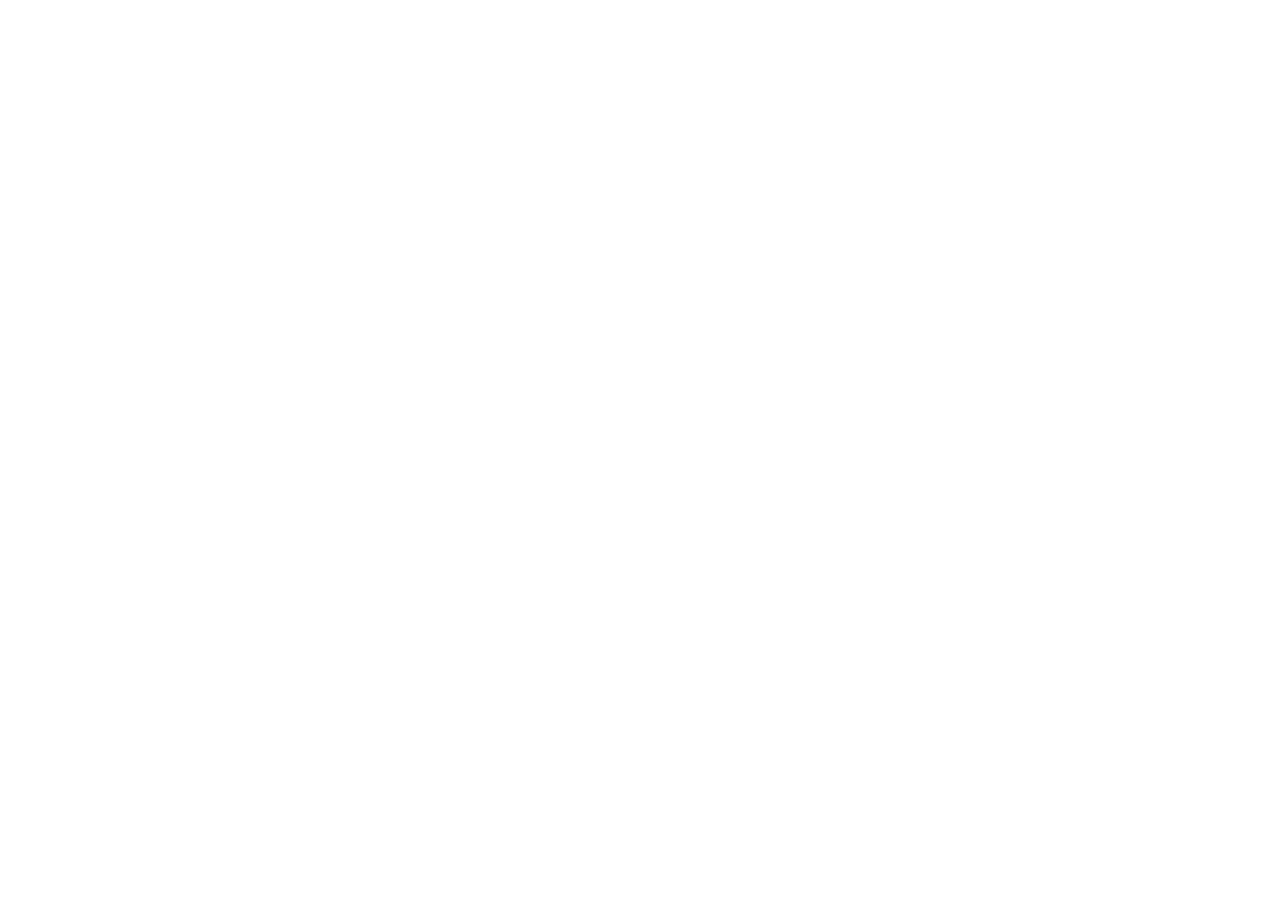
==== index.html @ ded1fb59 "." ====
<!DOCTYPE html>
<html lang="en">
<head>
    <meta charset="UTF-8">
    <meta name="viewport" content="width=device-width, initial-scale=1.0">
    <meta http-equiv="X-UA-Compatible" content="ie=edge">
    <title>Document</title>
    <link rel="stylesheet" href="https://maxcdn.bootstrapcdn.com/bootstrap/3.3.7/css/bootstrap.min.css">
    <script src="https://ajax.googleapis.com/ajax/libs/jquery/3.2.1/jquery.min.js"></script>
    <script src="https://maxcdn.bootstrapcdn.com/bootstrap/3.3.7/js/bootstrap.min.js"></script>
    <style>
        /* Remove the navbar's default margin-bottom and rounded borders */ 
        .navbar {
        margin-bottom: 0;
        border-radius: 0;
        }
        
        
        /* Set height of the grid so .sidenav can be 100% (adjust as needed) */
        .row.content {height: 450px}
        
        /* Set gray background color and 100% height */
        .sidenav {
        padding-top: 20px;
        background-color: #f1f1f1;
        height: 100%;
        }
        
        /* Set black background color, white text and some padding */
        footer {
        background-color: #555;
        color: white;
        padding: 15px;
        }
        
        /* On small screens, set height to 'auto' for sidenav and grid */
        @media screen and (max-width: 767px) {
        .sidenav {
            height: auto;
            padding: 15px;
        }
        .row.content {height:auto;} 
        }
    </style>
</head>

</head>

<body>
    
</body>

</html>
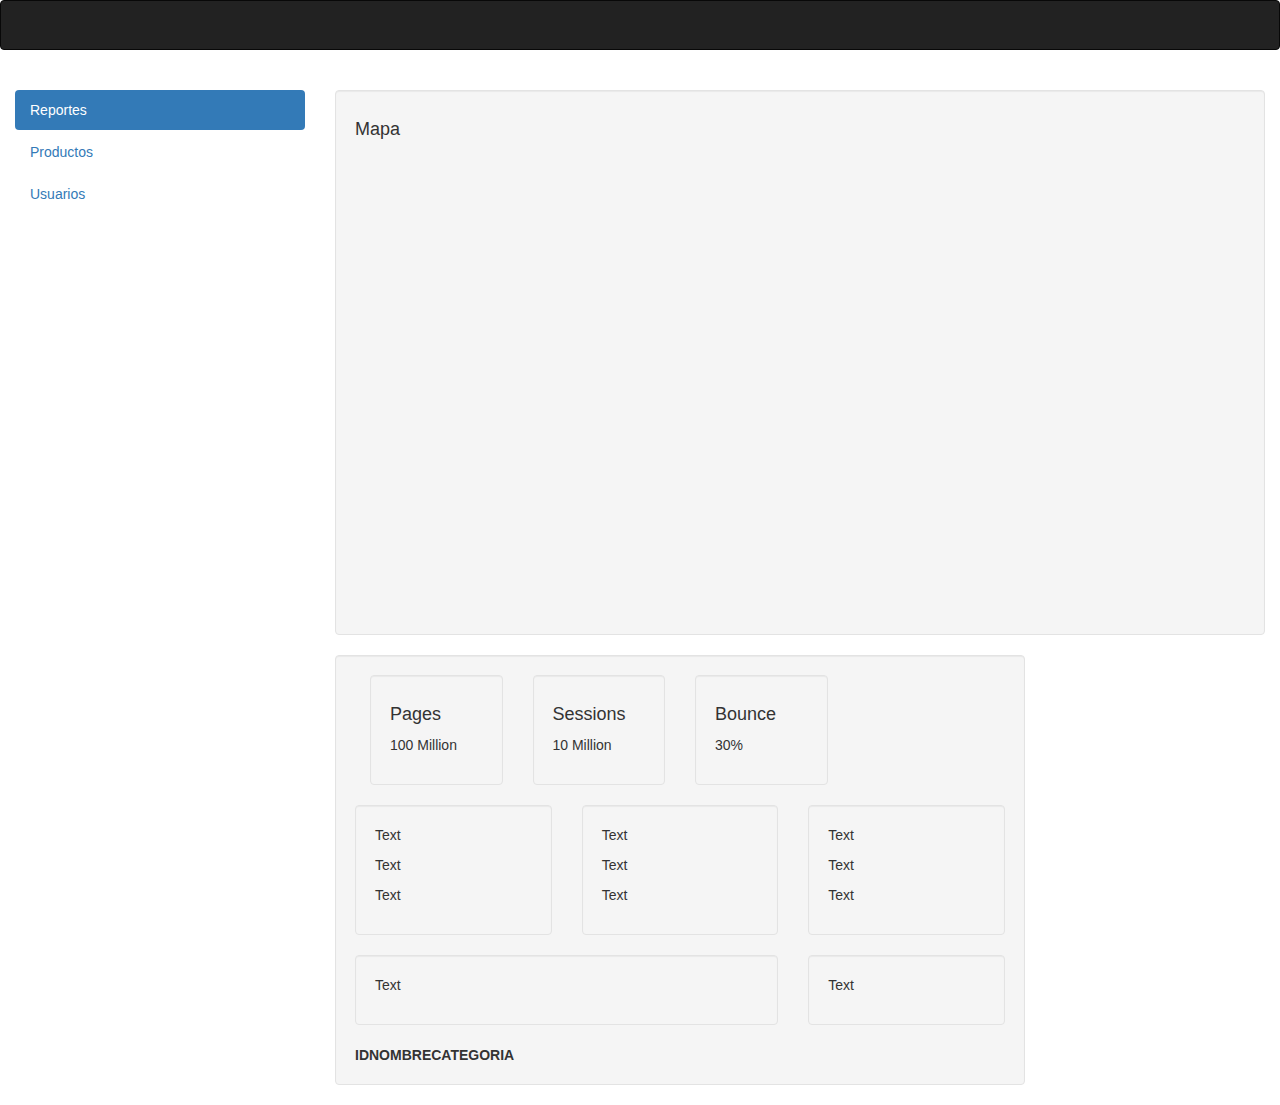
==== commit 6b9d7fd5: "estilo" ====
--- a/index.html
+++ b/index.html
@@ -8,45 +8,122 @@
     <link rel="stylesheet" href="https://maxcdn.bootstrapcdn.com/bootstrap/3.3.7/css/bootstrap.min.css">
     <script src="https://ajax.googleapis.com/ajax/libs/jquery/3.2.1/jquery.min.js"></script>
     <script src="https://maxcdn.bootstrapcdn.com/bootstrap/3.3.7/js/bootstrap.min.js"></script>
-    <style>
-        /* Remove the navbar's default margin-bottom and rounded borders */ 
-        .navbar {
-        margin-bottom: 0;
-        border-radius: 0;
-        }
-        
-        
-        /* Set height of the grid so .sidenav can be 100% (adjust as needed) */
-        .row.content {height: 450px}
-        
-        /* Set gray background color and 100% height */
-        .sidenav {
-        padding-top: 20px;
-        background-color: #f1f1f1;
-        height: 100%;
-        }
-        
-        /* Set black background color, white text and some padding */
-        footer {
-        background-color: #555;
-        color: white;
-        padding: 15px;
-        }
-        
-        /* On small screens, set height to 'auto' for sidenav and grid */
-        @media screen and (max-width: 767px) {
-        .sidenav {
-            height: auto;
-            padding: 15px;
-        }
-        .row.content {height:auto;} 
-        }
-    </style>
 </head>
 
 </head>
 
 <body>
+    <nav class="navbar navbar-inverse ">
+  <div class="container-fluid visible-xs">
+    <div class="navbar-header">
+      <button type="button" class="navbar-toggle" data-toggle="collapse" data-target="#myNavbar">
+        <span class="icon-bar"></span>
+        <span class="icon-bar"></span>
+        <span class="icon-bar"></span>                        
+      </button>
+      <a class="navbar-brand" href="#">reportes</a>
+    </div>
+    <div class="collapse navbar-collapse" id="myNavbar">
+      <ul class="nav navbar-nav">
+        <li class="active"><a href="#">Reportes</a></li>
+        <li><a href="#">Reportes</a></li>
+        <li><a href="#">Productos</a></li>
+        <li><a href="#">Usuarios</a></li>
+      </ul>
+    </div>
+  </div>
+</nav>
+
+<div class="container-fluid">
+  <div class="row content">
+    <div class="col-sm-3 sidenav hidden-xs">
+      <h2></h2>
+      <ul class="nav nav-pills nav-stacked">
+        <li class="active"><a href="#section1">Reportes</a></li>
+        <li><a href="#section2">Productos</a></li>
+        <li><a href="#section3">Usuarios</a></li>
+        <li><a href="#section3"></a></li>
+      </ul><br>
+    </div>
+    <br>
+    
+    <div class="col-sm-9">
+      <div class="well">
+        <h4>Mapa</h4>
+        <p><iframe src="https://www.google.com/maps/embed?pb=!1m14!1m8!1m3!1d13319.121377132813!2d-70.6038074!3d-33.4289706!3m2!1i1024!2i768!4f13.1!3m3!1m2!1s0x0%3A0x1b8a92ab14abf654!2sDesaf%C3%ADo+Latam!5e0!3m2!1ses!2scl!4v1494029599176" width="600" height="450" frameborder="0" style="border:0" allowfullscreen></iframe></p>
+      </div>
+      <div class="row">
+        <div class="col-sm-9">
+          <div class="well">
+            <table>
+                <tr>
+                <td><strong>ID</strong></td>
+                <td><strong>NOMBRE</strong></td>
+                <td><strong>CATEGORIA</strong></td>
+                </tr>
+ 
+
+                
+          </div>
+        </div>
+        <div class="col-sm-3">
+          <div class="well">
+            <h4>Pages</h4>
+            <p>100 Million</p> 
+          </div>
+        </div>
+        <div class="col-sm-3">
+          <div class="well">
+            <h4>Sessions</h4>
+            <p>10 Million</p> 
+          </div>
+        </div>
+        <div class="col-sm-3">
+          <div class="well">
+            <h4>Bounce</h4>
+            <p>30%</p> 
+          </div>
+        </div>
+      </div>
+      <div class="row">
+        <div class="col-sm-4">
+          <div class="well">
+            <p>Text</p> 
+            <p>Text</p> 
+            <p>Text</p> 
+          </div>
+        </div>
+        <div class="col-sm-4">
+          <div class="well">
+            <p>Text</p> 
+            <p>Text</p> 
+            <p>Text</p> 
+          </div>
+        </div>
+        <div class="col-sm-4">
+          <div class="well">
+            <p>Text</p> 
+            <p>Text</p> 
+            <p>Text</p> 
+          </div>
+        </div>
+      </div>
+      <div class="row">
+        <div class="col-sm-8">
+          <div class="well">
+            <p>Text</p> 
+          </div>
+        </div>
+        <div class="col-sm-4">
+          <div class="well">
+            <p>Text</p> 
+          </div>
+        </div>
+      </div>
+    </div>
+  </div>
+</div>
+
     
 </body>
 
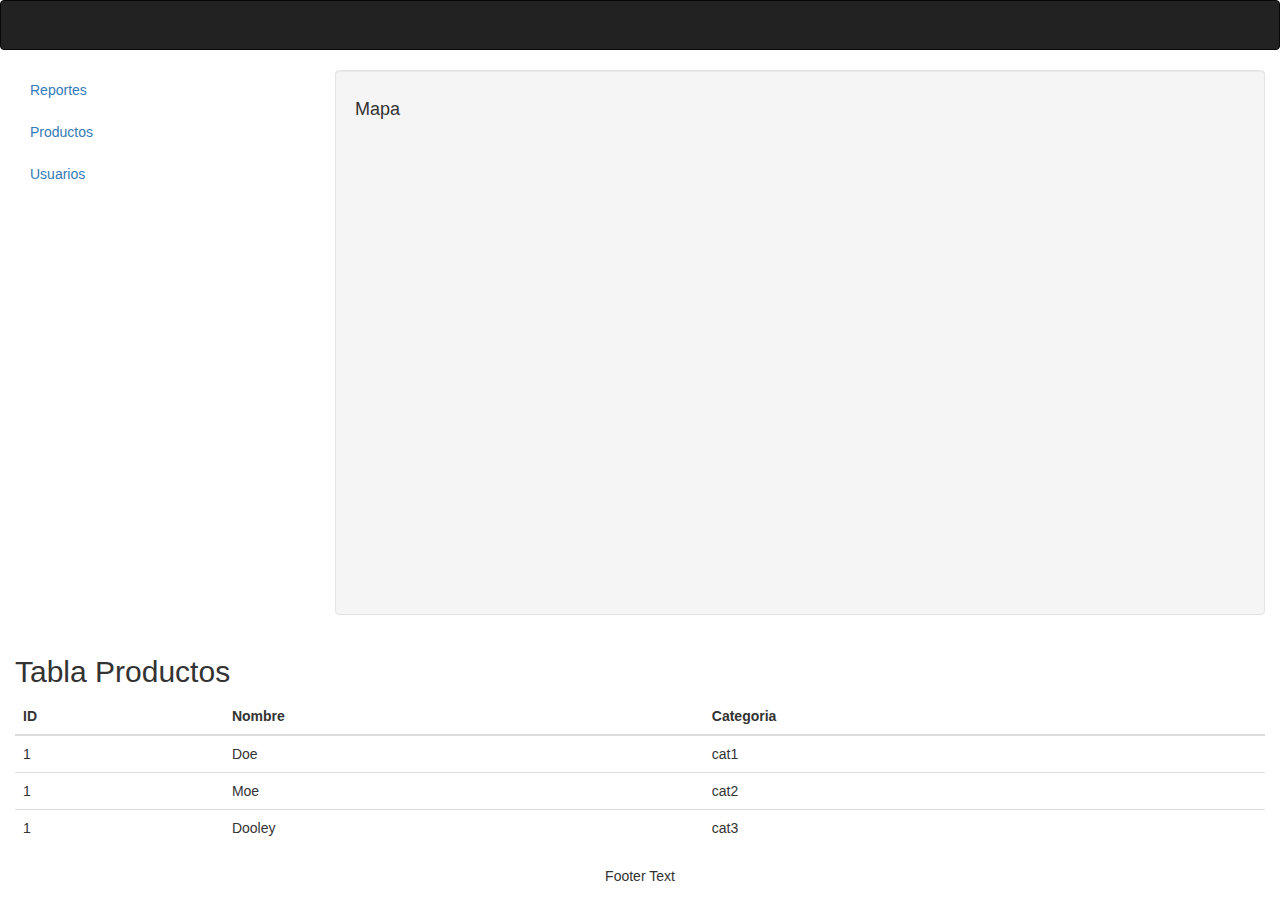
==== commit 3c7237b4: "tablet v1.3" ====
--- a/index.html
+++ b/index.html
@@ -13,7 +13,8 @@
 </head>
 
 <body>
-    <nav class="navbar navbar-inverse ">
+   
+<nav class="navbar navbar-inverse">
   <div class="container-fluid visible-xs">
     <div class="navbar-header">
       <button type="button" class="navbar-toggle" data-toggle="collapse" data-target="#myNavbar">
@@ -21,11 +22,10 @@
         <span class="icon-bar"></span>
         <span class="icon-bar"></span>                        
       </button>
-      <a class="navbar-brand" href="#">reportes</a>
+      <a class="navbar-brand" href="#">Logo</a>
     </div>
     <div class="collapse navbar-collapse" id="myNavbar">
       <ul class="nav navbar-nav">
-        <li class="active"><a href="#">Reportes</a></li>
         <li><a href="#">Reportes</a></li>
         <li><a href="#">Productos</a></li>
         <li><a href="#">Usuarios</a></li>
@@ -36,94 +36,67 @@
 
 <div class="container-fluid">
   <div class="row content">
-    <div class="col-sm-3 sidenav hidden-xs">
-      <h2></h2>
+    <div class="col-sm-3 sidenav hidden-xs hidden-sm">
       <ul class="nav nav-pills nav-stacked">
-        <li class="active"><a href="#section1">Reportes</a></li>
+        <li><a href="#section1">Reportes</a></li>
         <li><a href="#section2">Productos</a></li>
         <li><a href="#section3">Usuarios</a></li>
-        <li><a href="#section3"></a></li>
       </ul><br>
     </div>
-    <br>
-    
-    <div class="col-sm-9">
-      <div class="well">
-        <h4>Mapa</h4>
-        <p><iframe src="https://www.google.com/maps/embed?pb=!1m14!1m8!1m3!1d13319.121377132813!2d-70.6038074!3d-33.4289706!3m2!1i1024!2i768!4f13.1!3m3!1m2!1s0x0%3A0x1b8a92ab14abf654!2sDesaf%C3%ADo+Latam!5e0!3m2!1ses!2scl!4v1494029599176" width="600" height="450" frameborder="0" style="border:0" allowfullscreen></iframe></p>
-      </div>
-      <div class="row">
-        <div class="col-sm-9">
-          <div class="well">
-            <table>
-                <tr>
-                <td><strong>ID</strong></td>
-                <td><strong>NOMBRE</strong></td>
-                <td><strong>CATEGORIA</strong></td>
-                </tr>
- 
+     <div class="col-sm-3 sidenav hidden-xs visible-sm">
+      <h2>Logo</h2>
+      <ul class="nav nav-pills nav-stacked">
+        <li><a href="#section1">R</a></li>
+        <li><a href="#section2">P</a></li>
+        <li><a href="#section3">U</a></li>
+      </ul><br>
+    </div>
 
-                
-          </div>
+    <div class="container-fluid text-center">    
+        <div class="row content">
+            <div class="col-sm-9 text-left"> 
+                <div class="well">
+                    <h4>Mapa</h4>
+                    <p><iframe src="https://www.google.com/maps/embed?pb=!1m14!1m8!1m3!1d13319.121377132813!2d-70.6038074!3d-33.4289706!3m2!1i1024!2i768!4f13.1!3m3!1m2!1s0x0%3A0x1b8a92ab14abf654!2sDesaf%C3%ADo+Latam!5e0!3m2!1ses!2scl!4v1494029599176" width="600" height="450" frameborder="0" style="border:0" allowfullscreen></iframe></p>
+                </div>
+            </div>
         </div>
-        <div class="col-sm-3">
-          <div class="well">
-            <h4>Pages</h4>
-            <p>100 Million</p> 
-          </div>
+    </div>
+
+    <div class="container-fluid">
+        <h2>Tabla Productos</h2>
+        <table class="table">
+            <thead>
+            <tr>
+                <th>ID</th>
+                <th>Nombre</th>
+                <th>Categoria</th>
+            </tr>
+            </thead>
+            <tbody>
+            <tr>
+                <td>1</td>
+                <td>Doe</td>
+                <td>cat1</td>
+            </tr>
+            <tr>
+                <td>1</td>
+                <td>Moe</td>
+                <td>cat2</td>
+            </tr>
+            <tr>
+                <td>1</td>
+                <td>Dooley</td>
+                <td>cat3</td>
+            </tr>
+            </tbody>
+        </table>
         </div>
-        <div class="col-sm-3">
-          <div class="well">
-            <h4>Sessions</h4>
-            <p>10 Million</p> 
-          </div>
-        </div>
-        <div class="col-sm-3">
-          <div class="well">
-            <h4>Bounce</h4>
-            <p>30%</p> 
-          </div>
-        </div>
-      </div>
-      <div class="row">
-        <div class="col-sm-4">
-          <div class="well">
-            <p>Text</p> 
-            <p>Text</p> 
-            <p>Text</p> 
-          </div>
-        </div>
-        <div class="col-sm-4">
-          <div class="well">
-            <p>Text</p> 
-            <p>Text</p> 
-            <p>Text</p> 
-          </div>
-        </div>
-        <div class="col-sm-4">
-          <div class="well">
-            <p>Text</p> 
-            <p>Text</p> 
-            <p>Text</p> 
-          </div>
-        </div>
-      </div>
-      <div class="row">
-        <div class="col-sm-8">
-          <div class="well">
-            <p>Text</p> 
-          </div>
-        </div>
-        <div class="col-sm-4">
-          <div class="well">
-            <p>Text</p> 
-          </div>
-        </div>
-      </div>
-    </div>
-  </div>
-</div>
 
+
+    <footer class="container-fluid text-center">
+    <p>Footer Text</p>
+    </footer>
     
 </body>
 
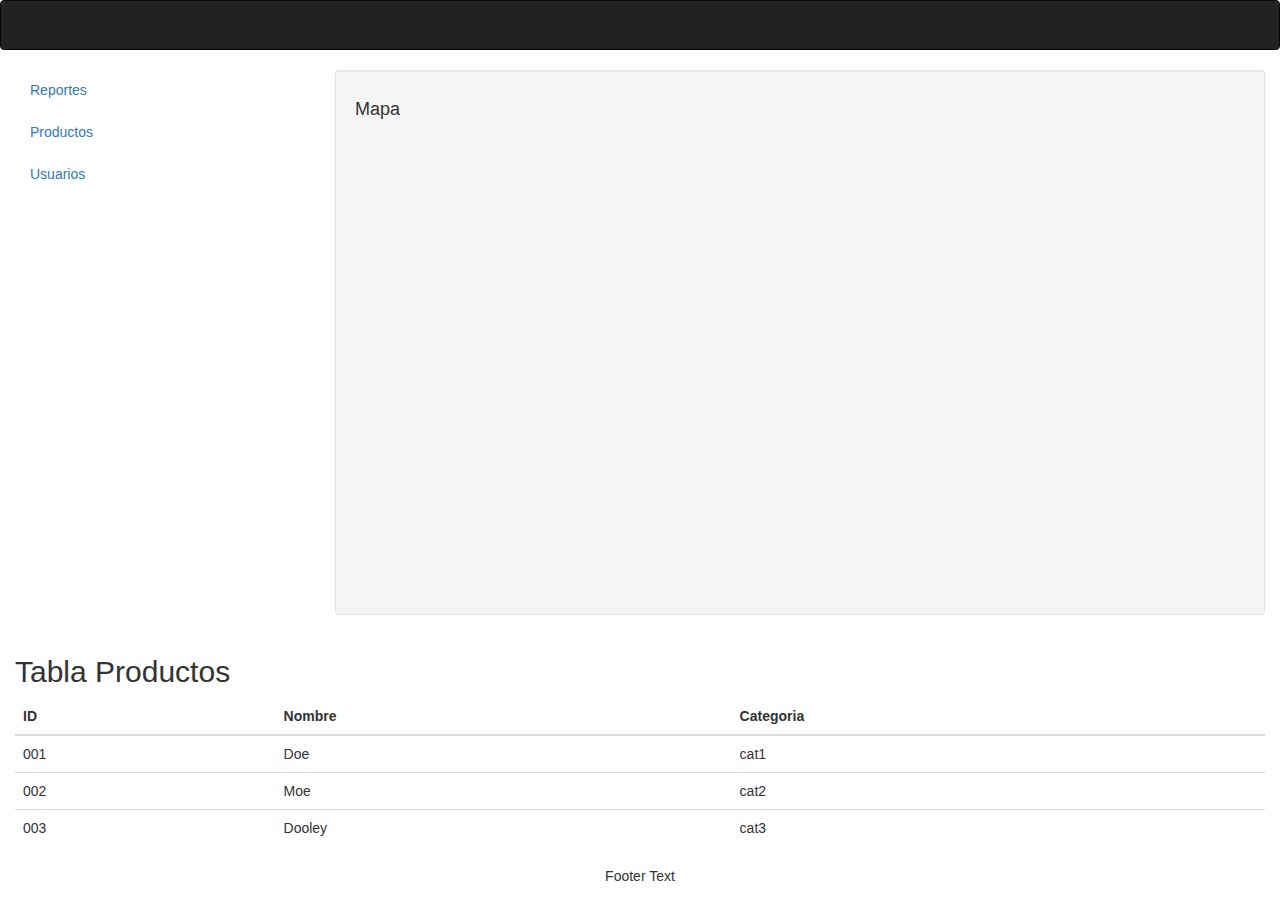
==== commit b568a6e2: "nuevos" ====
--- a/index.html
+++ b/index.html
@@ -34,6 +34,7 @@
   </div>
 </nav>
 
+
 <div class="container-fluid">
   <div class="row content">
     <div class="col-sm-3 sidenav hidden-xs hidden-sm">
@@ -44,7 +45,6 @@
       </ul><br>
     </div>
      <div class="col-sm-3 sidenav hidden-xs visible-sm">
-      <h2>Logo</h2>
       <ul class="nav nav-pills nav-stacked">
         <li><a href="#section1">R</a></li>
         <li><a href="#section2">P</a></li>
@@ -57,7 +57,7 @@
             <div class="col-sm-9 text-left"> 
                 <div class="well">
                     <h4>Mapa</h4>
-                    <p><iframe src="https://www.google.com/maps/embed?pb=!1m14!1m8!1m3!1d13319.121377132813!2d-70.6038074!3d-33.4289706!3m2!1i1024!2i768!4f13.1!3m3!1m2!1s0x0%3A0x1b8a92ab14abf654!2sDesaf%C3%ADo+Latam!5e0!3m2!1ses!2scl!4v1494029599176" width="600" height="450" frameborder="0" style="border:0" allowfullscreen></iframe></p>
+                    <p><iframe src="https://www.google.com/maps/embed?pb=!1m14!1m8!1m3!1d13319.121377132813!2d-70.6038074!3d-33.4289706!3m2!1i1024!2i768!4f13.1!3m3!1m2!1s0x0%3A0x1b8a92ab14abf654!2sDesaf%C3%ADo+Latam!5e0!3m2!1ses!2scl!4v1494029599176" width="1000" height="450" frameborder="0" style="border:0" allowfullscreen></iframe></p>
                 </div>
             </div>
         </div>
@@ -75,17 +75,17 @@
             </thead>
             <tbody>
             <tr>
-                <td>1</td>
+                <td>001</td>
                 <td>Doe</td>
                 <td>cat1</td>
             </tr>
             <tr>
-                <td>1</td>
+                <td>002</td>
                 <td>Moe</td>
                 <td>cat2</td>
             </tr>
             <tr>
-                <td>1</td>
+                <td>003</td>
                 <td>Dooley</td>
                 <td>cat3</td>
             </tr>
